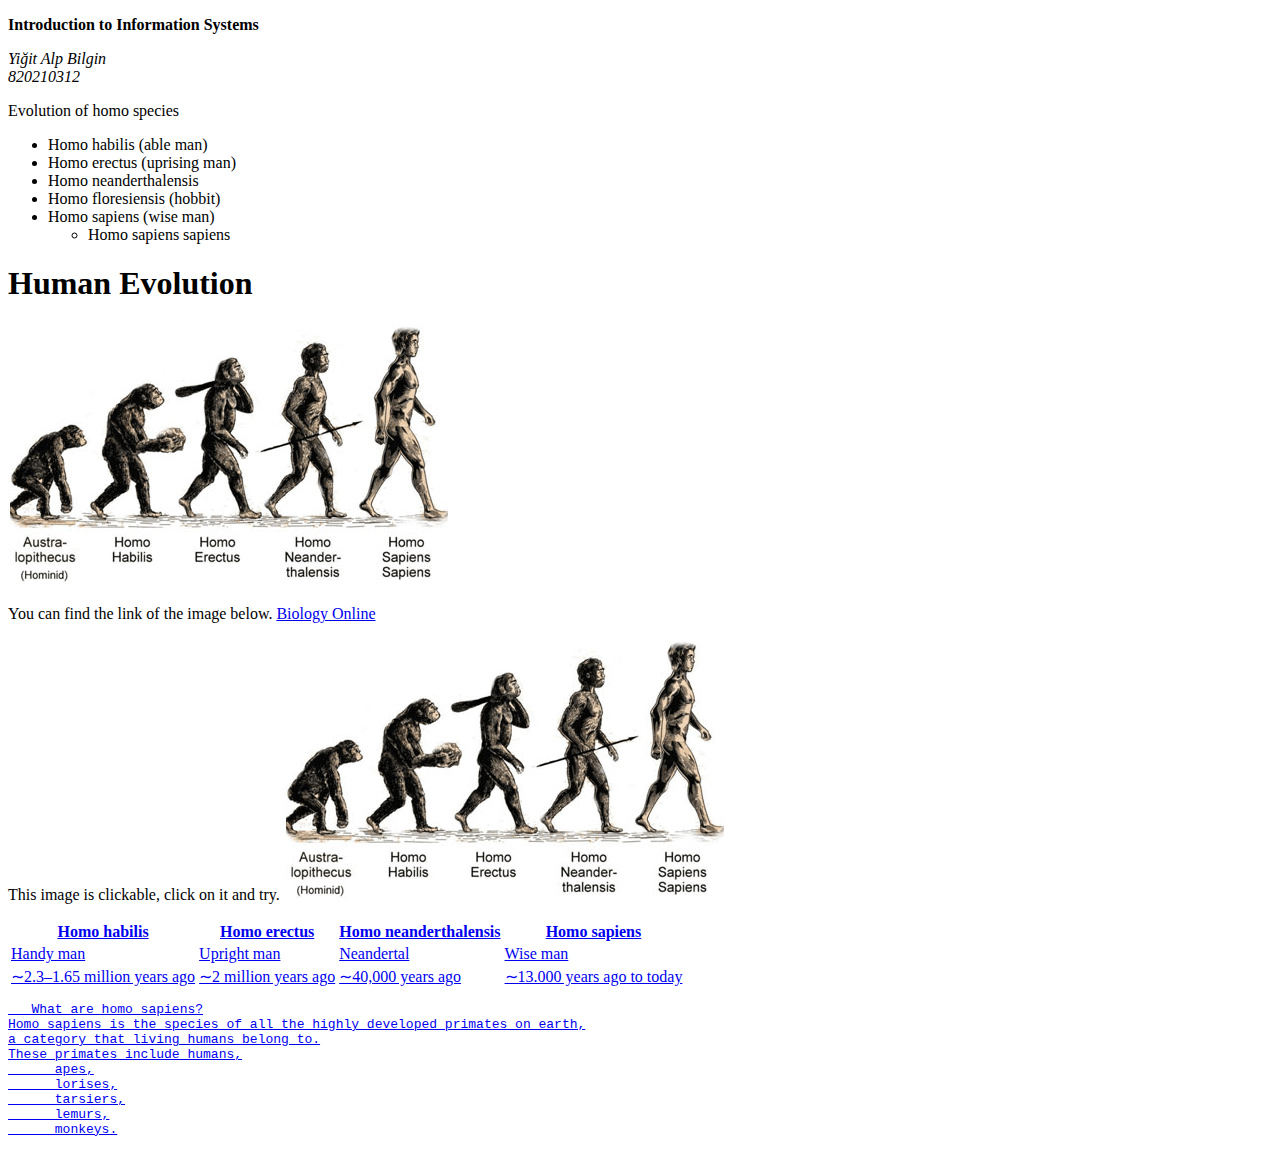
==== index.html @ 4e651b7c "modified by adding photo and a table" ====
<!DOCTYPE html>
<meta charset="utf-8">
<html>
   <head>
     <title> My Web Page </title>
   </head>
   <body>
    <p>
      <strong> Introduction to Information Systems </strong>
    </p>
    <p>
     <em>
     Yiğit Alp Bilgin
       <br>
     820210312
     </em>
    </p>
<p> Evolution of homo species </p>
<ul>
   <li> Homo habilis (able man) </li>
   <li> Homo erectus (uprising man) </li>
   <li> Homo neanderthalensis </li>
   <li> Homo floresiensis (hobbit) </li>
   <li> Homo sapiens (wise man) </li>
   <ul>
      <li> Homo sapiens sapiens </li>
   </ul>
</ul>
<h1><strong> Human Evolution </strong></h1>
<p> <img src="evolution-diagram.png"> </p>
<p> 
   You can find the link of the image below. 
   <a href=":https://www.biologyonline.com/dictionary/homo-sapiens-sapiens">
      Biology Online
   </a>
</p>

<p> This image is clickable, click on it and try. 
   <a href=":https://www.biologyonline.com/dictionary/homo-sapiens-sapiens">
      <img src="evolution-diagram.png"
   </a>
</p>
<table>
   <tr>
      <th> Homo habilis </th>
      <th> Homo erectus </th>
      <th> Homo neanderthalensis </th>
      <th> Homo sapiens </th>
   </tr>

   <tr>
      <td> Handy man </td>
      <td> Upright man </td>
      <td> Neandertal </td>
      <td> Wise man </td>
   </tr>

   <tr>
      <td> ∼2.3–1.65 million years ago </td>
      <td> ∼2 million years ago </td>
      <td> ∼40,000 years ago </td>
      <td> ∼13.000 years ago to today </td>
   </tr>
</table>
<pre>
   What are homo sapiens?
Homo sapiens is the species of all the highly developed primates on earth,
a category that living humans belong to.
These primates include humans,
      apes,
      lorises,
      tarsiers,
      lemurs,
      monkeys.
</pre>

   </body>
</html>
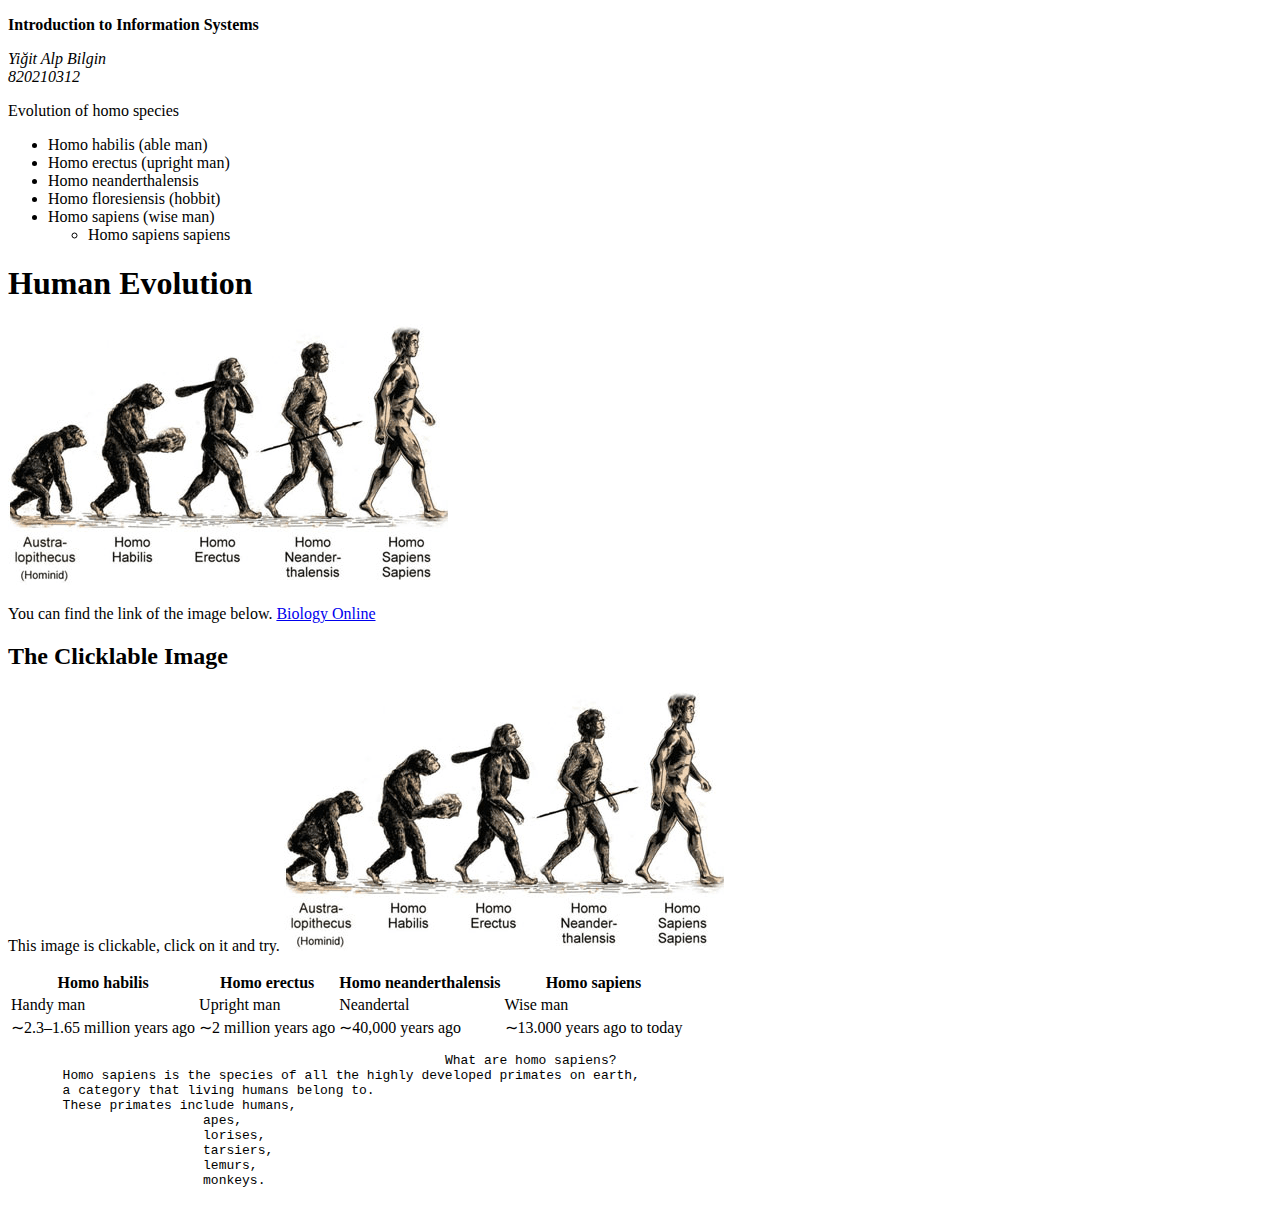
==== commit 6d30861c: "modified by adding photo and a table" ====
--- a/index.html
+++ b/index.html
@@ -15,64 +15,69 @@
      820210312
      </em>
     </p>
-<p> Evolution of homo species </p>
-<ul>
-   <li> Homo habilis (able man) </li>
-   <li> Homo erectus (uprising man) </li>
-   <li> Homo neanderthalensis </li>
-   <li> Homo floresiensis (hobbit) </li>
-   <li> Homo sapiens (wise man) </li>
-   <ul>
-      <li> Homo sapiens sapiens </li>
-   </ul>
-</ul>
-<h1><strong> Human Evolution </strong></h1>
-<p> <img src="evolution-diagram.png"> </p>
-<p> 
-   You can find the link of the image below. 
-   <a href=":https://www.biologyonline.com/dictionary/homo-sapiens-sapiens">
-      Biology Online
-   </a>
-</p>
-
-<p> This image is clickable, click on it and try. 
-   <a href=":https://www.biologyonline.com/dictionary/homo-sapiens-sapiens">
-      <img src="evolution-diagram.png"
-   </a>
-</p>
-<table>
-   <tr>
-      <th> Homo habilis </th>
-      <th> Homo erectus </th>
-      <th> Homo neanderthalensis </th>
-      <th> Homo sapiens </th>
-   </tr>
-
-   <tr>
-      <td> Handy man </td>
-      <td> Upright man </td>
-      <td> Neandertal </td>
-      <td> Wise man </td>
-   </tr>
-
-   <tr>
-      <td> ∼2.3–1.65 million years ago </td>
-      <td> ∼2 million years ago </td>
-      <td> ∼40,000 years ago </td>
-      <td> ∼13.000 years ago to today </td>
-   </tr>
-</table>
-<pre>
-   What are homo sapiens?
-Homo sapiens is the species of all the highly developed primates on earth,
-a category that living humans belong to.
-These primates include humans,
-      apes,
-      lorises,
-      tarsiers,
-      lemurs,
-      monkeys.
-</pre>
-
-   </body>
-</html>+    <p> Evolution of homo species </p>
+    <ul>
+       <li> Homo habilis (able man) </li>
+       <li> Homo erectus (upright man) </li>
+       <li> Homo neanderthalensis </li>
+       <li>Homo floresiensis (hobbit) </li>
+       <li>Homo sapiens (wise man) </li>
+       <ul>
+          <li>Homo sapiens sapiens </li>
+       </ul>
+    </ul>
+ 
+    <h1> <strong> Human Evolution </strong> </h1>
+    <p> <img src="evolution-diagram.png"> </p>
+ 
+    <p> You can find the link of the image below. 
+       <a href="https://www.biologyonline.com/dictionary/homo-sapiens-sapiens">
+          Biology Online
+       </a> 
+    </p>
+ 
+    <h2> <strong> The Clicklable Image </strong></h2>
+    <p> This image is clickable, click on it and try. 
+       <a href="https://www.biologyonline.com/dictionary/homo-sapiens-sapiens">
+          <img src="evolution-diagram.png">
+       </a> 
+    </p>
+ 
+ 
+    <table>
+       <tbody><tr>
+          <th> Homo habilis </th>
+          <th> Homo erectus </th>
+          <th> Homo neanderthalensis </th>
+          <th> Homo sapiens </th>
+       </tr>
+ 
+       <tr>
+          <td> Handy man </td>
+          <td> Upright man </td>
+          <td> Neandertal </td>
+          <td> Wise man </td>
+       </tr>
+ 
+       <tr>
+          <td> ∼2.3–1.65 million years ago </td>
+          <td> ∼2 million years ago </td>
+          <td> ∼40,000 years ago </td>
+          <td> ∼13.000 years ago to today </td>
+       </tr>
+    </tbody></table>
+ 
+    <pre>							What are homo sapiens?
+       Homo sapiens is the species of all the highly developed primates on earth,
+       a category that living humans belong to.
+       These primates include humans,
+                         apes,
+                         lorises,
+                         tarsiers,
+                         lemurs,
+                         monkeys.
+    </pre>
+ 
+    
+ 
+ </body></html>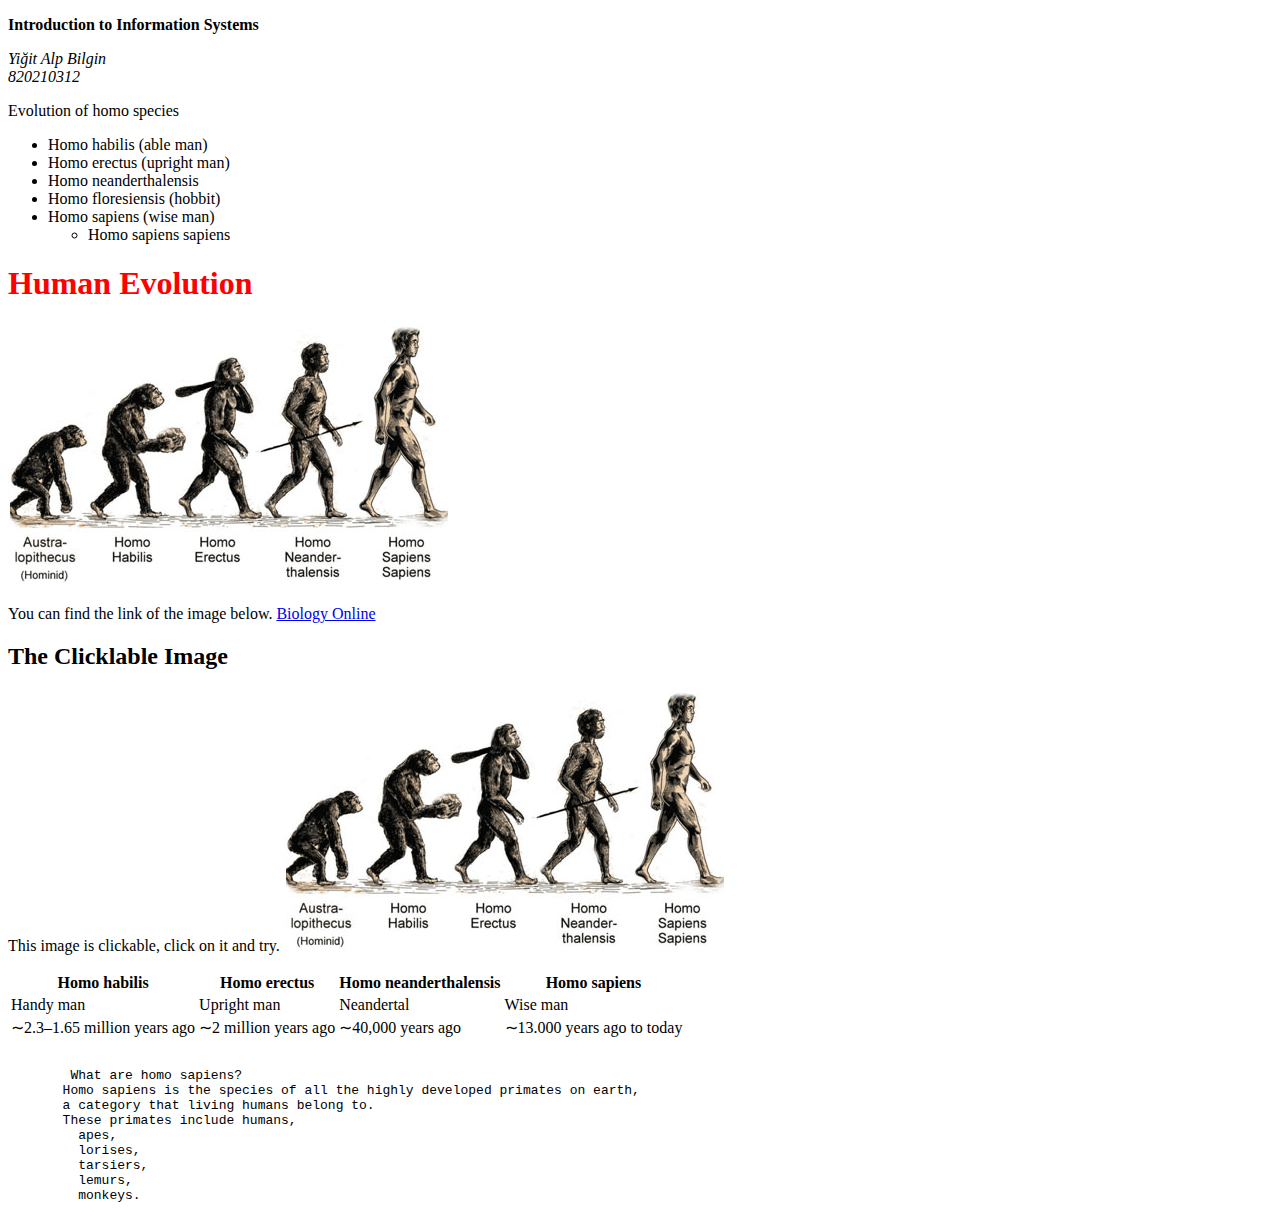
==== commit 260b5fe3: "Update index.html." ====
--- a/index.html
+++ b/index.html
@@ -3,6 +3,13 @@
 <html>
    <head>
      <title> My Web Page </title>
+     <style type="text/css">
+        h1{
+         font-size: 24pt;  
+         color:red;
+         
+        }
+     </style>
    </head>
    <body>
     <p>
@@ -39,7 +46,7 @@
     <h2> <strong> The Clicklable Image </strong></h2>
     <p> This image is clickable, click on it and try. 
        <a href="https://www.biologyonline.com/dictionary/homo-sapiens-sapiens">
-          <img src="evolution-diagram.png">
+    <img src="evolution-diagram.png">
        </a> 
     </p>
  
@@ -67,15 +74,16 @@
        </tr>
     </tbody></table>
  
-    <pre>							What are homo sapiens?
+    <pre>						
+       	What are homo sapiens?
        Homo sapiens is the species of all the highly developed primates on earth,
        a category that living humans belong to.
        These primates include humans,
-                         apes,
-                         lorises,
-                         tarsiers,
-                         lemurs,
-                         monkeys.
+         apes,
+         lorises,
+         tarsiers,
+         lemurs,
+         monkeys.
     </pre>
  
     
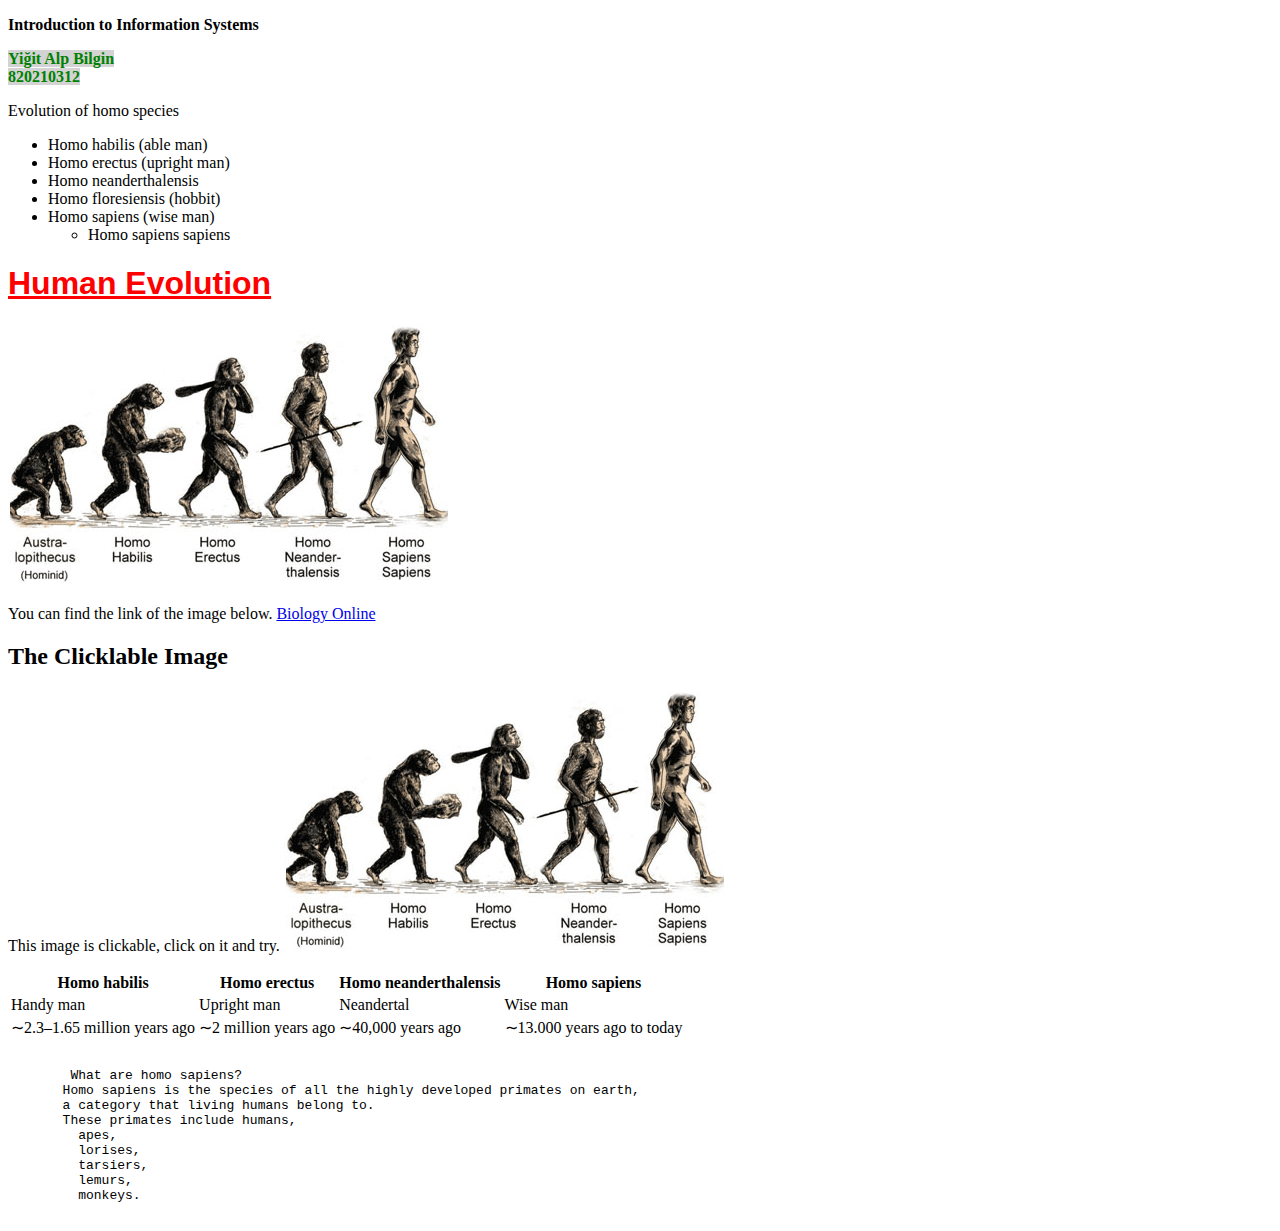
==== commit a1e2c3df: "Update index.html." ====
--- a/index.html
+++ b/index.html
@@ -5,9 +5,17 @@
      <title> My Web Page </title>
      <style type="text/css">
         h1{
-         font-size: 24pt;  
+         font-size: 24 pt;  
          color:red;
-         
+         text-decoration: underline;
+         font-family: Tahoma, Helvetica, sans-serif;
+
+        }
+        em {
+           color: green;
+           font-style: normal;
+           background-color: lightgrey;
+           font-weight: bold;
         }
      </style>
    </head>
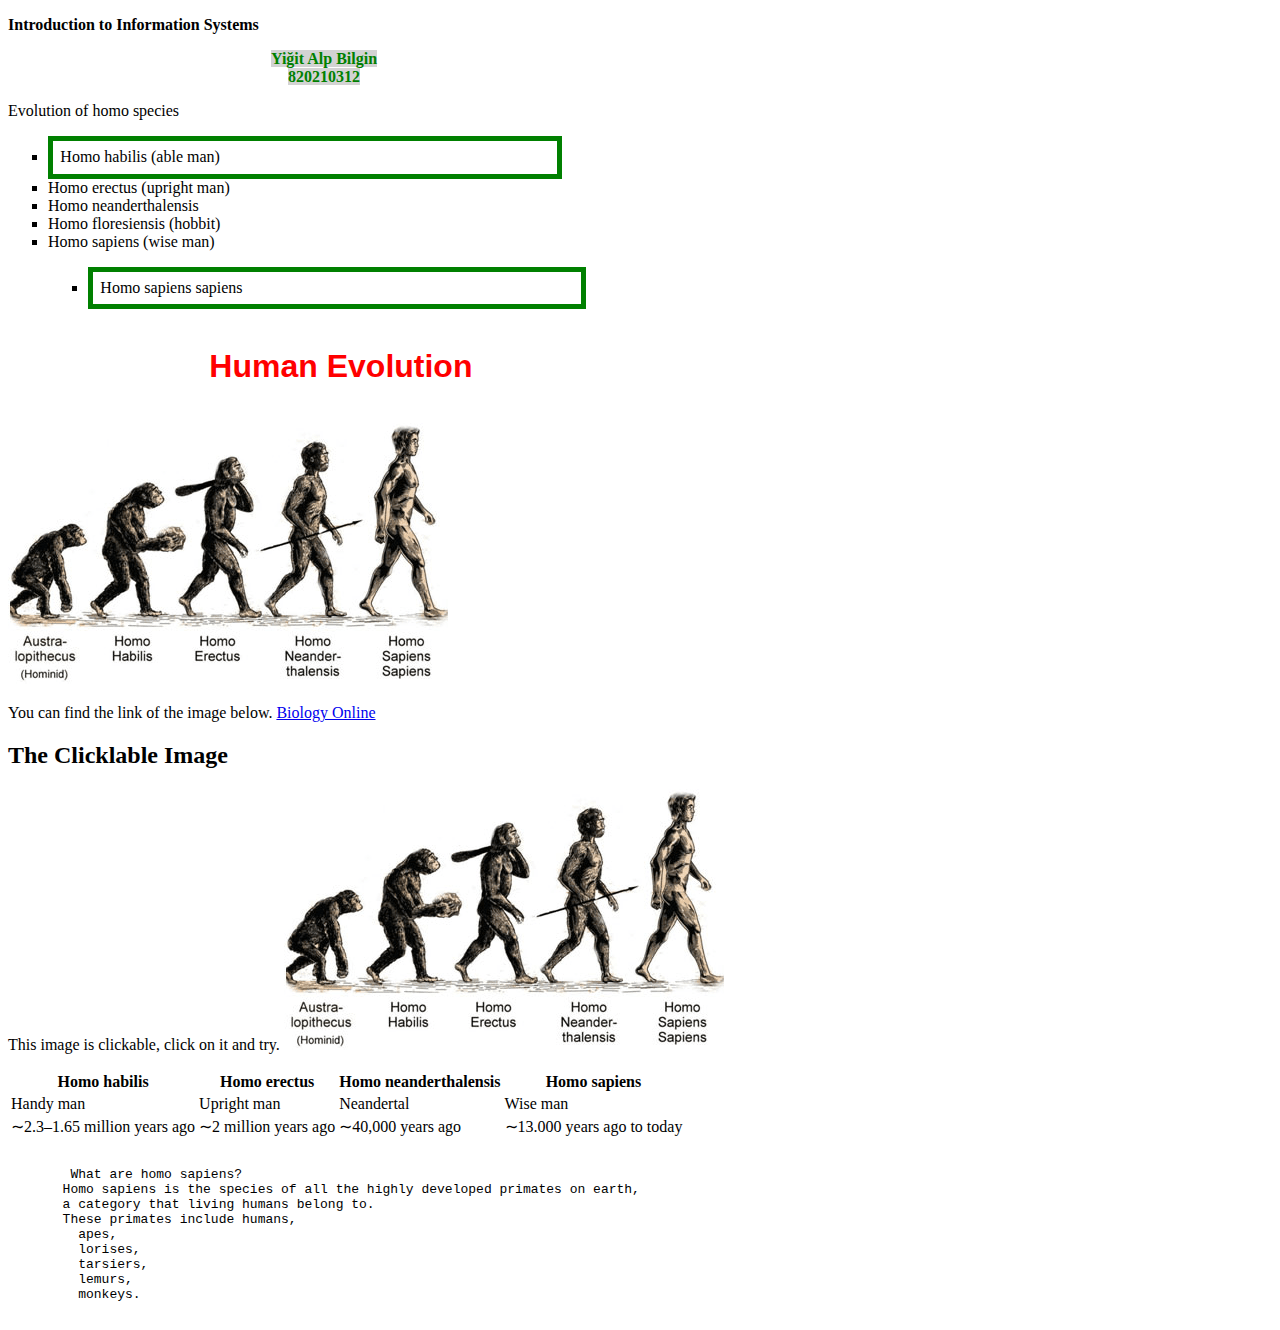
==== commit de83dccc: "CSS rules updated." ====
--- a/index.html
+++ b/index.html
@@ -3,7 +3,10 @@
 <html>
    <head>
      <title> My Web Page </title>
-     <style type="text/css">
+     <link rel="stylesheet" type="text/css" href="15_11_2021.css"/>
+     <!-- This is a comment line -->
+   <!--
+        <style type="text/css">
         h1{
          font-size: 24 pt;  
          color:red;
@@ -17,13 +20,14 @@
            background-color: lightgrey;
            font-weight: bold;
         }
-     </style>
+     </style> -->
+
    </head>
    <body>
     <p>
       <strong> Introduction to Information Systems </strong>
     </p>
-    <p>
+    <p class="centered">
      <em>
      Yiğit Alp Bilgin
        <br>
--- a/15_11_2021.css
+++ b/15_11_2021.css
@@ -0,0 +1,36 @@
+        h1{
+         text-align: center;
+         border: thick solid rred;
+         text-decoration: none;
+         padding: 1ex;
+         width: 50%;
+         font-size: 24 pt;  
+         color:red;
+         font-family: Tahoma, Helvetica, sans-serif;
+
+        }
+        em {
+           color: green;
+           font-style: normal;
+           background-color: lightgrey;
+           font-weight: bold;
+        }
+
+        ul {
+           list-style-type: square;
+        }
+        a:hover {
+           text-decoration: none;
+        }
+        li:first-child {
+           border: thick solid green;
+           margin-top: 1em;
+           padding: 1ex;
+           width: 40%;
+
+        }
+        p.centered {
+           text-align: center;
+           width: 50%;
+        }
+        
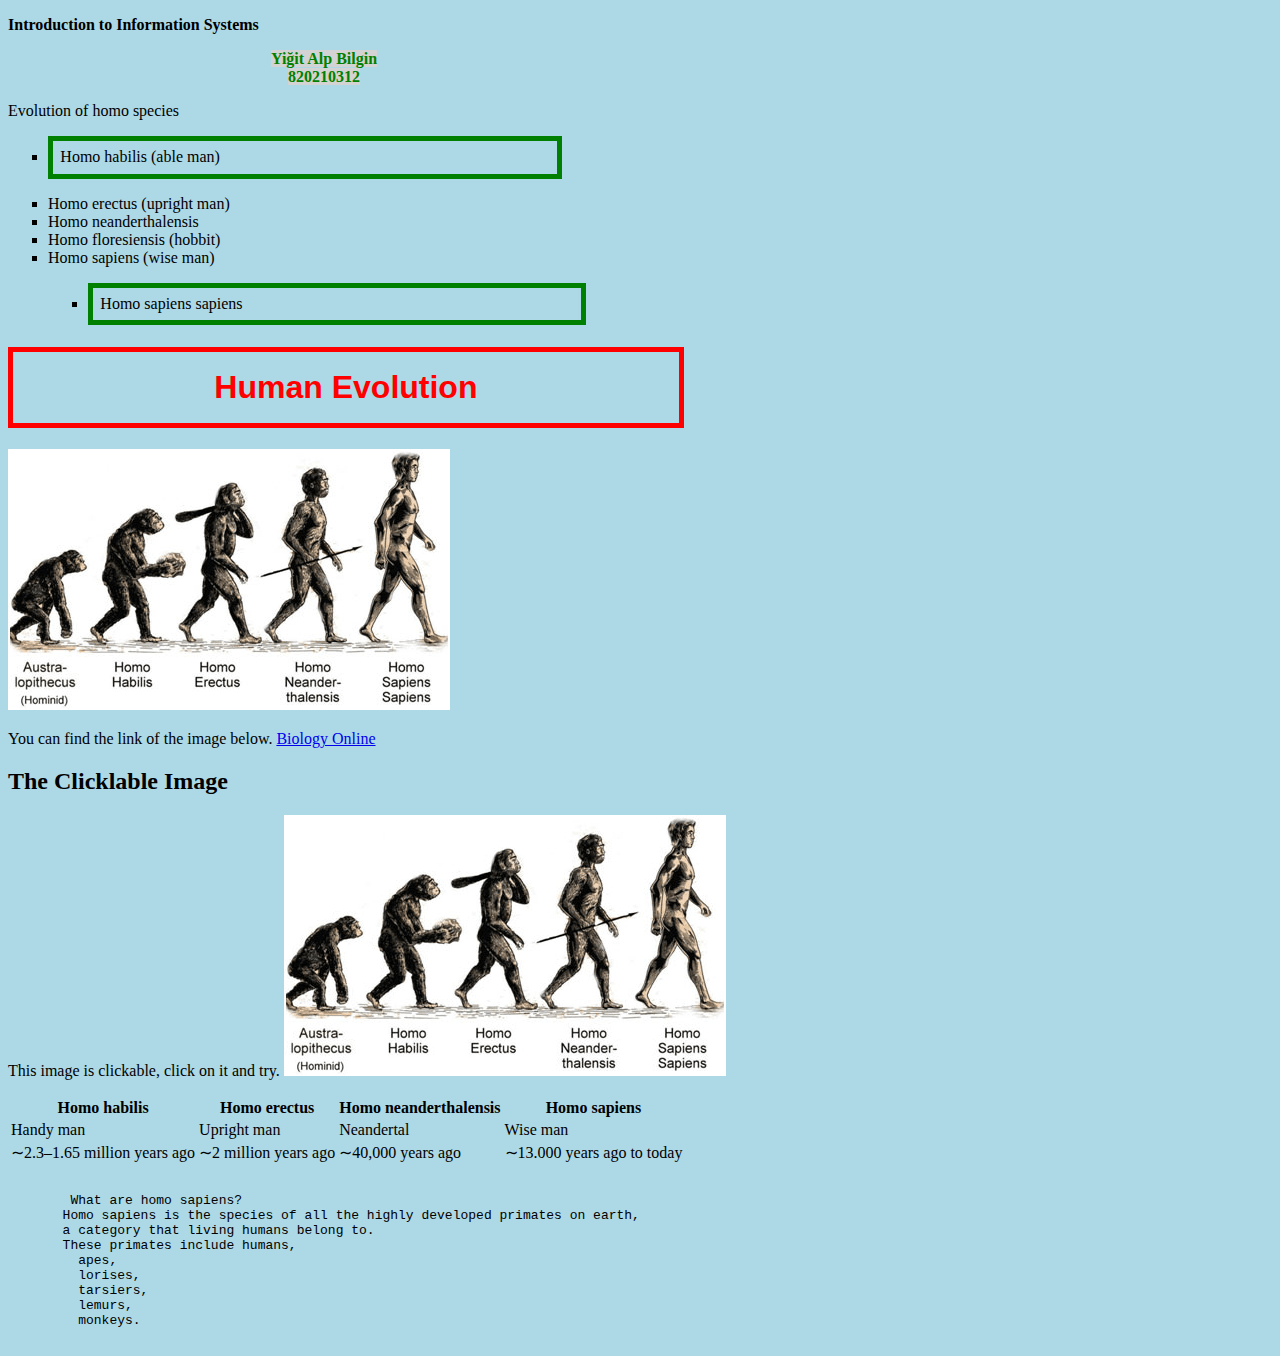
==== commit cbba6393: "index file has been updated with script" ====
--- a/index.html
+++ b/index.html
@@ -23,11 +23,14 @@
      </style> -->
 
    </head>
-   <body>
+   <body onload="document.body.style.backgroundColor='pink' ; sayHello()"
+   onresize="document.body.style.backgroundColor='lightblue'"
+   onkeydown="document.body.style.backgroundColor='white'"
+   onkeyup="document.body.style.backgroundColor='lightyellow'">
     <p>
       <strong> Introduction to Information Systems </strong>
     </p>
-    <p class="centered">
+    <p class="centered" onmouseover="document.querySelector('.centered').style.font='bold 20pt arial, serif'">
      <em>
      Yiğit Alp Bilgin
        <br>
@@ -35,18 +38,20 @@
      </em>
     </p>
     <p> Evolution of homo species </p>
-    <ul>
+    <ul id="unorderedL" onmouseover="document.getElementById('unorderedL').style.backgroundColor='purple'">
        <li> Homo habilis (able man) </li>
        <li> Homo erectus (upright man) </li>
        <li> Homo neanderthalensis </li>
        <li>Homo floresiensis (hobbit) </li>
        <li>Homo sapiens (wise man) </li>
-       <ul>
+       <ul id="ul-02" onclick="document.getElementById('ul-02').style.backgroundColor='orange'">
           <li>Homo sapiens sapiens </li>
        </ul>
     </ul>
  
-    <h1> <strong> Human Evolution </strong> </h1>
+    <h1 onmouseover="style.color='orange'; style.backgroundColor='lightgreen'"
+    onmouseout="style.color='red'; style.backgroundColor='white'"> 
+      <strong> Human Evolution </strong> </h1>
     <p> <img src="evolution-diagram.png"> </p>
  
     <p> You can find the link of the image below. 
@@ -58,7 +63,8 @@
     <h2> <strong> The Clicklable Image </strong></h2>
     <p> This image is clickable, click on it and try. 
        <a href="https://www.biologyonline.com/dictionary/homo-sapiens-sapiens">
-    <img src="evolution-diagram.png">
+    <img id="myImg" alt="You are about to leave the page" onclick="alert(document.getElementById('myImg').alt)"
+    src="evolution-diagram.png">
        </a> 
     </p>
  
@@ -97,7 +103,10 @@
          lemurs,
          monkeys.
     </pre>
- 
+ <script>
+    function sayHello() {
+    alert('Welcome aboard!')}
+ </script>
     
  
  </body></html>--- a/15_11_2021.css
+++ b/15_11_2021.css
@@ -1,6 +1,6 @@
         h1{
          text-align: center;
-         border: thick solid rred;
+         border: thick solid red;
          text-decoration: none;
          padding: 1ex;
          width: 50%;
@@ -24,6 +24,7 @@
         }
         li:first-child {
            border: thick solid green;
+           margin-bottom: 1em;
            margin-top: 1em;
            padding: 1ex;
            width: 40%;
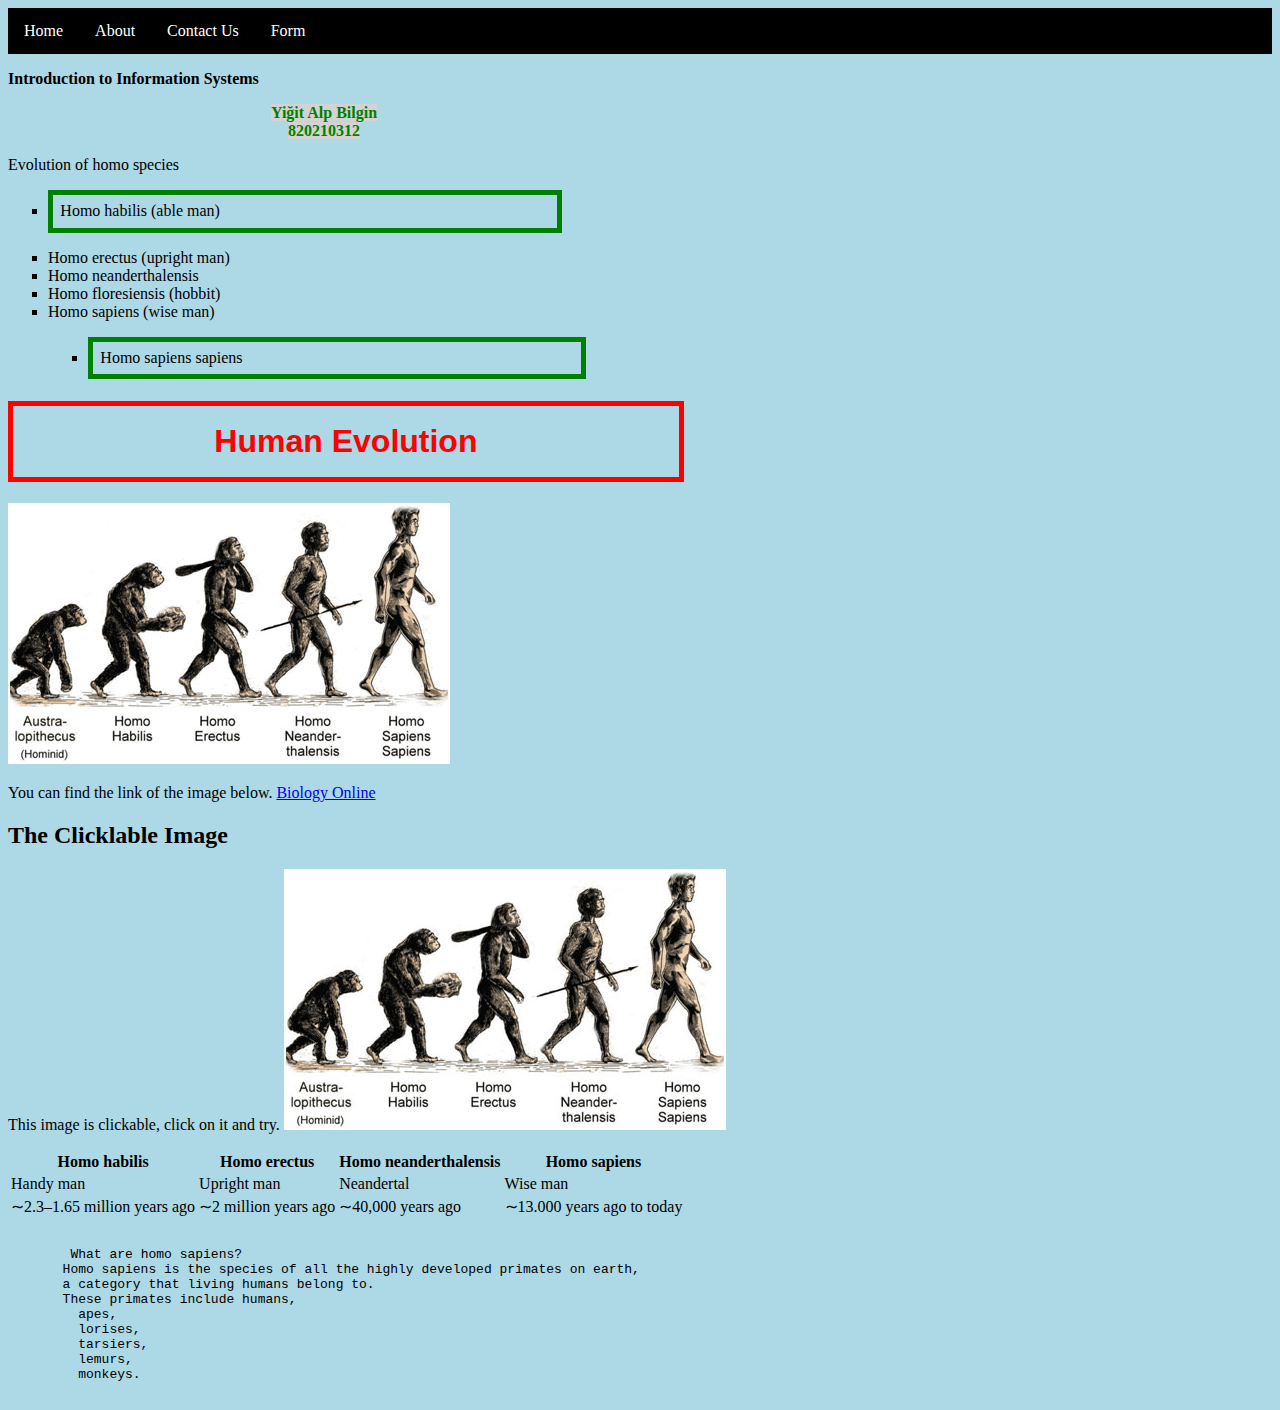
==== commit f0bedc4e: "new files has been added" ====
--- a/index.html
+++ b/index.html
@@ -4,6 +4,7 @@
    <head>
      <title> My Web Page </title>
      <link rel="stylesheet" type="text/css" href="15_11_2021.css"/>
+    
      <!-- This is a comment line -->
    <!--
         <style type="text/css">
@@ -27,6 +28,12 @@
    onresize="document.body.style.backgroundColor='lightblue'"
    onkeydown="document.body.style.backgroundColor='white'"
    onkeyup="document.body.style.backgroundColor='lightyellow'">
+   <div class="navigation-bar">
+      <a href="#">Home</a>
+      <a href="#">About</a>
+      <a href="#">Contact Us</a>
+      <a href="form.html">Form</a>
+   </div>
     <p>
       <strong> Introduction to Information Systems </strong>
     </p>
--- a/15_11_2021.css
+++ b/15_11_2021.css
@@ -34,4 +34,15 @@
            text-align: center;
            width: 50%;
         }
+        .navigation-bar {
+         overflow: hidden;
+         background-color: black;
+
+      }
+      .navigation-bar a {
+         color: white;
+         text-decoration: none;
+         padding: 14px 16px;
+         float: left;
+      }
         
